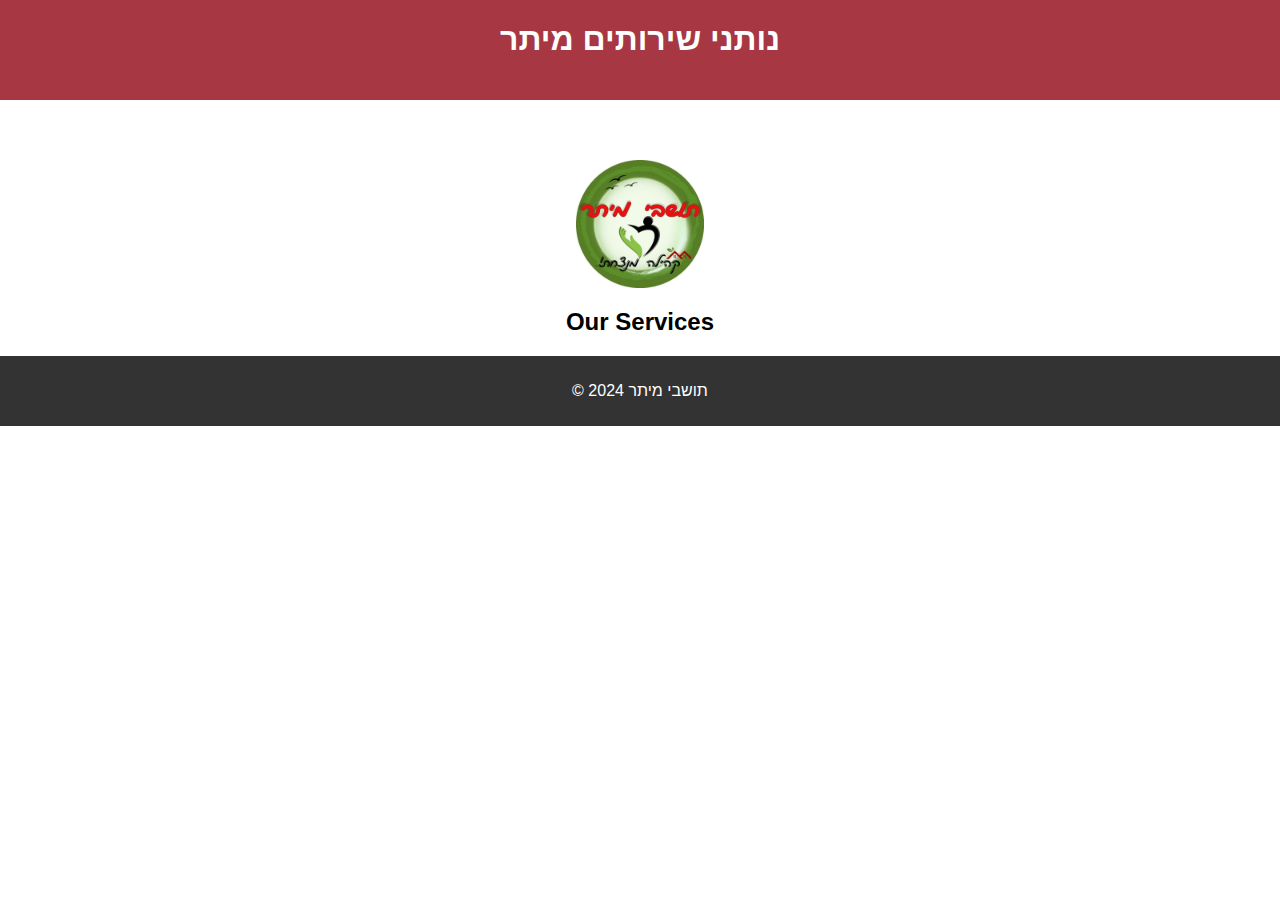
==== index1.html @ 043815d8 "Add files via upload" ====
<!DOCTYPE html>
<html lang="en">
<head>
    <script src="https://cdn.sheetjs.com/xlsx-latest/package/dist/xlsx.full.min.js"></script>

    <meta charset="UTF-8">
    <meta name="viewport" content="width=device-width, initial-scale=1.0">
    <title>נותני שירותים מיתר</title>
    <link rel="stylesheet" href="styles.css">
    <script src="script.js"></script>
</head>
<body>
    <!-- <div class="burger-menu">
        <button id="burger-toggle">☰</button>
        <div class="menu-content hidden">
            <ul>
                <li><a href="#home">Home</a></li>
                <li><a href="#services">Services</a></li>
                <li><a href="#contact">Contact</a></li>
            </ul>
        </div>
    </div> -->
   
    <header>
        <h1>נותני שירותים מיתר</h1>
      
  
    </header>
    <img src="images/1.jpeg" alt="Main Image" id='logo' class="logo">
    <div class="main">
        <h2>Our Services</h2>
    
        <section class="cards1"></section>
    </div>

    <footer>
        <p>© 2024 תושבי מיתר</p>
    </footer>
   
    <script src="page1.js"></script>
</body>
</html>
---- styles.css ----
body, html {
    margin: 0;
    padding: 0;
    font-family: Arial, sans-serif;
    padding-top: 70px;
}

.burger-menu button {
    position: absolute;
    top: 10px;
    left: 10px;
    background: none;
    border: none;
    color: black;
    font-size: 24px;
    cursor: pointer;
    z-index: 1000;
}
.home{
    width: 20px;
  
}
.menu-content.hidden {
    display: none;
}

.menu-content ul {
    list-style-type: none;
    padding: 0;
    background-color: #f4f4f4;
    position: absolute;
    width: 200px;
    box-shadow: 0 0 5px rgba(0,0,0,0.5);
    left: 0;
    top: 50px;
    z-index: 1000;
}

.menu-content ul li a {
    display: block;
    padding: 10px;
    text-decoration: none;
    color: black;
    z-index: 1000;
}

header {
    text-align: center;
 

    background-color:#a73742;
    color: white;
   position: fixed;
   top: 0;
   width: 100%;
   z-index: 999;
   left: 0;
   padding-bottom: 20px;
}

header input[type="search"] {
    width: 50%;
    padding: 10px;
   
}

img {
    display: block;
    width: 100%;
    height: auto;
}

.cards {
    padding: 20px;
    display: grid;
    grid-template-columns: repeat(6, 1fr);
    gap: 20px;
}
.cards1{
    direction: rtl;
}

.card {
    background-color: white;
    padding: 15px;
    box-shadow: 0 0 10px rgba(0,0,0,0.1);
    text-align: center;
}

footer {
    text-align: center;
    padding: 10px;
    background-color: #333;
    color: white;
}
.main{
    text-align: center;
}
.icons{
    width: 30px;
    margin: auto;
}
.icons1{
 width: 30px;
 height: fit-content;
}
.user-title{
display: flex;
margin-right: auto;
}
.user-title > img{
    margin: 0%;
    padding: 10px;
    border-radius: 50%;
}
.logo{
    width: 10%;
    margin: auto;
    margin-top: 20px;
    display: block;
    
}

@media (max-width: 800px) {
    header input[type="search"] {
        width: 90%;
    }
    .cards {
        padding: 20px;
        display: grid;
        grid-template-columns: repeat(4, 1fr);
        gap: 20px;
    }
    .logo{
        width: 30%;
        margin: auto;
        margin-top: 20px;
        
    }
    
}
@media (max-width: 600px) {
    header input[type="search"] {
        width: 90%;
    }
    .cards {
        padding: 20px;
        display: grid;
        grid-template-columns: repeat(2, 1fr);
        gap: 20px;
    }
    .logo{
        width: 50%;
        margin: auto;
        margin-top: 20px;
        
    }
}
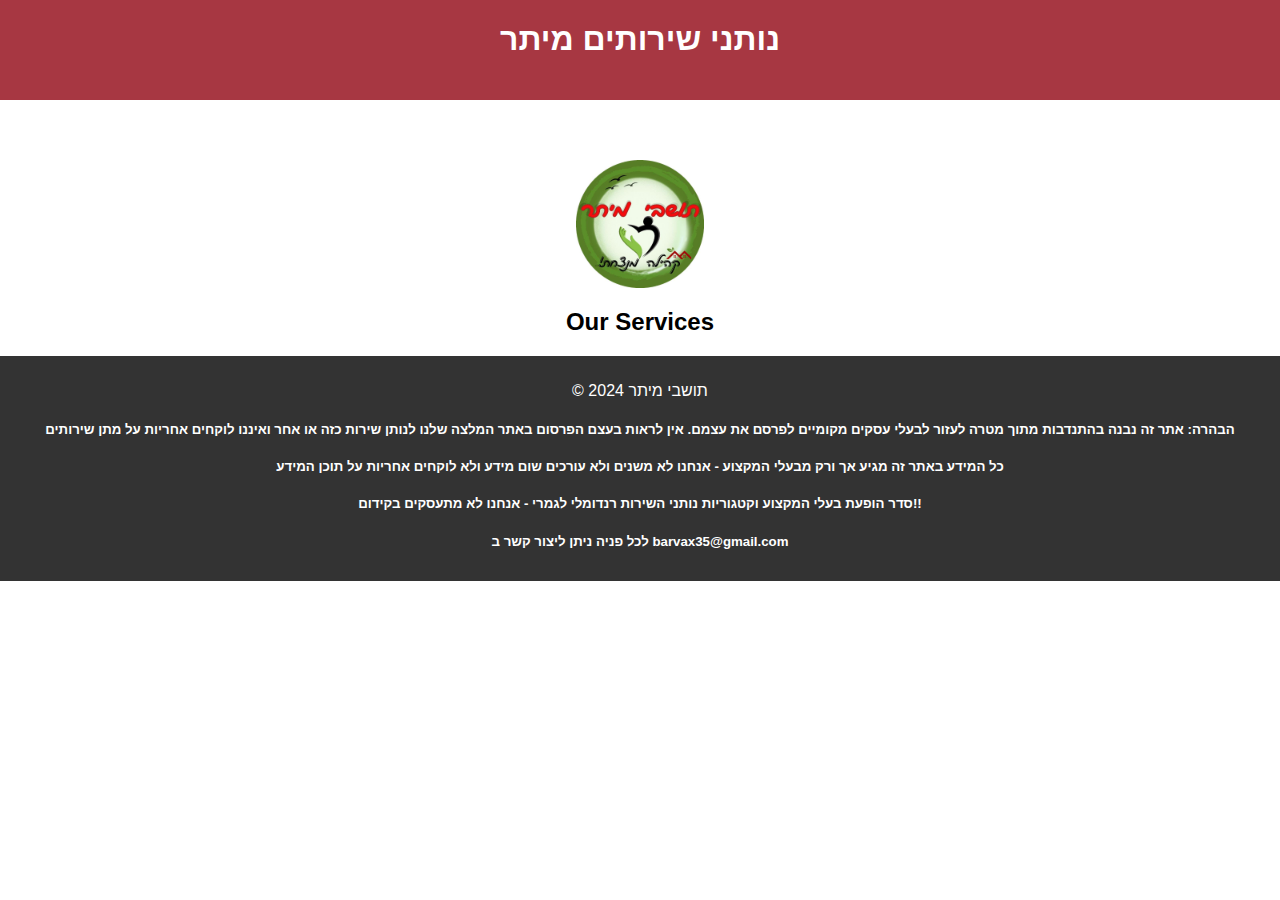
==== commit 692a871c: "Add files via upload" ====
--- a/index1.html
+++ b/index1.html
@@ -35,6 +35,11 @@
 
     <footer>
         <p>© 2024 תושבי מיתר</p>
+        <h5>הבהרה: אתר זה נבנה בהתנדבות מתוך מטרה לעזור לבעלי עסקים מקומיים לפרסם את עצמם.
+             אין לראות בעצם הפרסום באתר המלצה שלנו לנותן שירות כזה או אחר ואיננו לוקחים אחריות על מתן שירותים</h5>
+        <h5>כל המידע באתר זה מגיע אך ורק מבעלי המקצוע - אנחנו לא משנים ולא עורכים שום מידע ולא לוקחים אחריות על תוכן המידע</h5>
+        <h5>סדר הופעת בעלי המקצוע וקטגוריות נותני השירות רנדומלי לגמרי - אנחנו לא מתעסקים בקידום!!</h5>
+        <h5>לכל פניה ניתן ליצור קשר ב barvax35@gmail.com</h5>
     </footer>
    
     <script src="page1.js"></script>
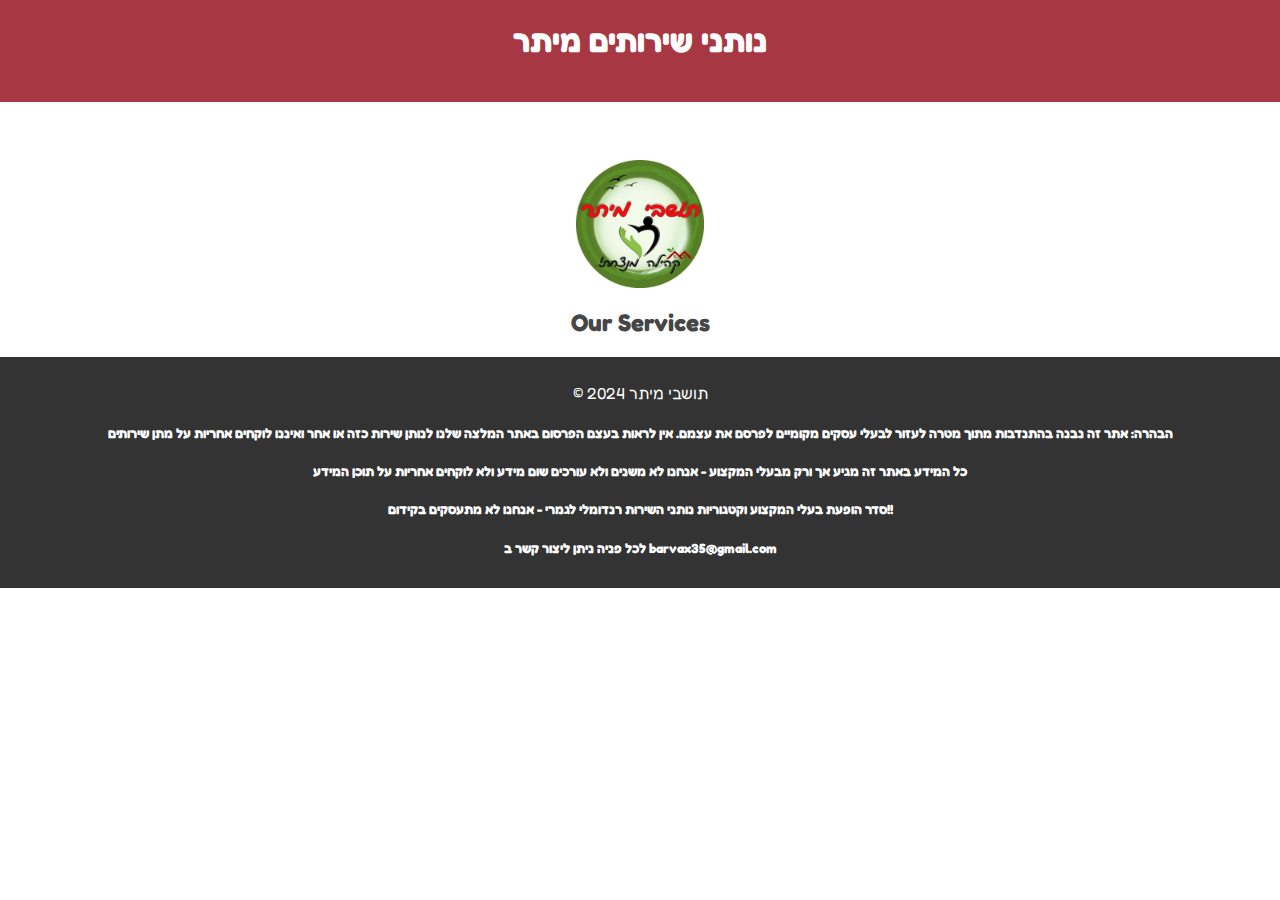
==== commit b39a988e: "Add files via upload" ====
--- a/index1.html
+++ b/index1.html
@@ -28,7 +28,7 @@
     </header>
     <img src="images/1.jpeg" alt="Main Image" id='logo' class="logo">
     <div class="main">
-        <h2>Our Services</h2>
+        <h2 id="serviseTitle">Our Services</h2>
     
         <section class="cards1"></section>
     </div>
--- a/styles.css
+++ b/styles.css
@@ -1,10 +1,17 @@
+@import url('https://fonts.googleapis.com/css2?family=Fredoka:wght@300..700&display=swap');
+
 body, html {
     margin: 0;
     padding: 0;
     font-family: Arial, sans-serif;
     padding-top: 70px;
+    font-family: "Fredoka", sans-serif;
+    color: #464646;
 }
-
+a{
+    color: inherit;
+    text-decoration: none;
+}
 .burger-menu button {
     position: absolute;
     top: 10px;
@@ -85,6 +92,7 @@
     padding: 15px;
     box-shadow: 0 0 10px rgba(0,0,0,0.1);
     text-align: center;
+    font-size: 1.4em;
 }
 
 footer {
@@ -104,6 +112,12 @@
  width: 30px;
  height: fit-content;
 }
+.small-icon{
+width: 30px;
+margin: auto;
+margin-top: 5px;
+padding: 10px;
+}
 .user-title{
 display: flex;
 margin-right: auto;
@@ -119,6 +133,10 @@
     margin-top: 20px;
     display: block;
     
+}
+.div-icons{
+    display: flex;
+    justify-content: center;
 }
 
 @media (max-width: 800px) {
@@ -139,6 +157,7 @@
     }
     
 }
+
 @media (max-width: 600px) {
     header input[type="search"] {
         width: 90%;
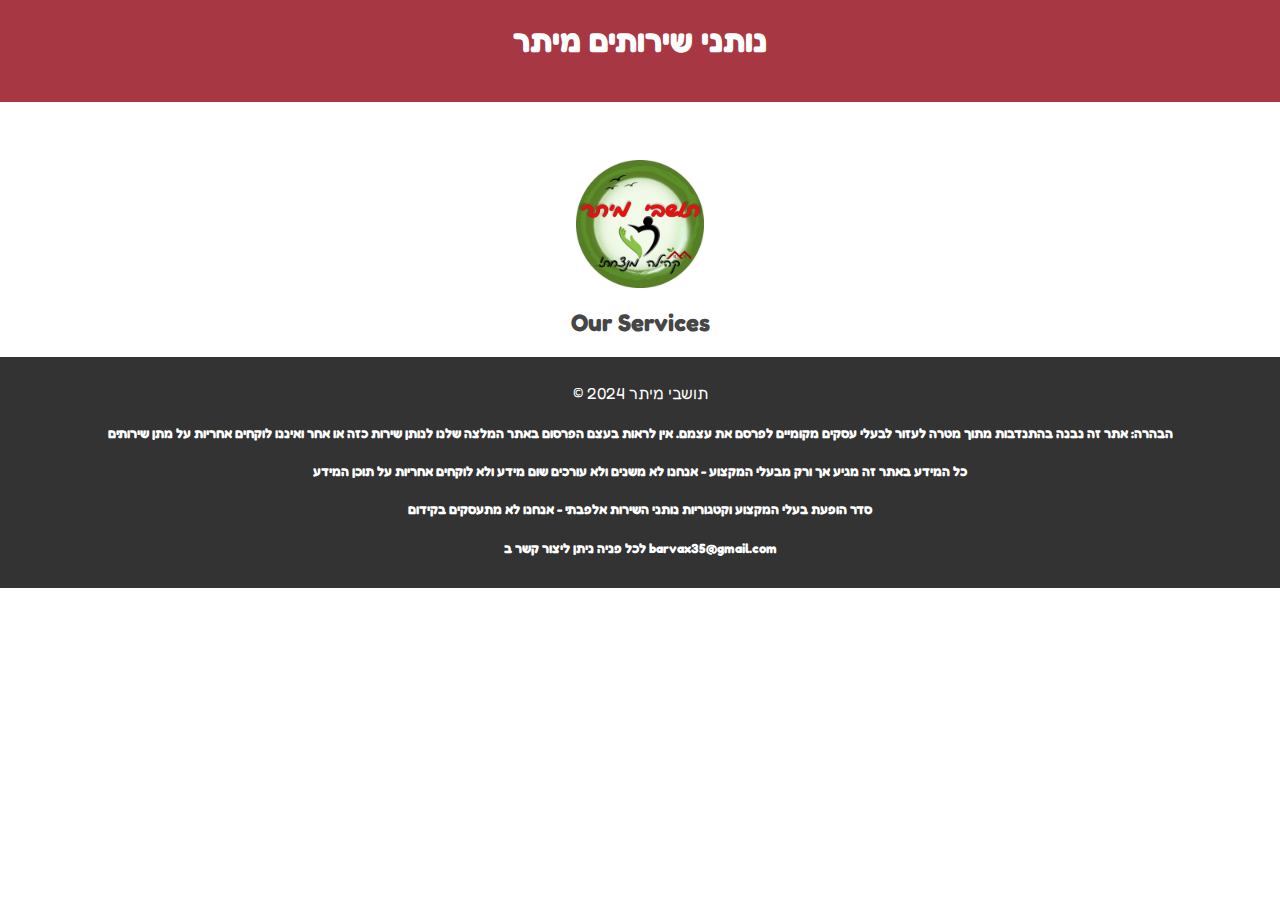
==== commit 8e601cb2: "Add files via upload" ====
--- a/index1.html
+++ b/index1.html
@@ -2,7 +2,7 @@
 <html lang="en">
 <head>
     <script src="https://cdn.sheetjs.com/xlsx-latest/package/dist/xlsx.full.min.js"></script>
-
+    <link rel="shortcut icon" href="images/1.jpeg" type="image/x-icon">
     <meta charset="UTF-8">
     <meta name="viewport" content="width=device-width, initial-scale=1.0">
     <title>נותני שירותים מיתר</title>
@@ -38,7 +38,7 @@
         <h5>הבהרה: אתר זה נבנה בהתנדבות מתוך מטרה לעזור לבעלי עסקים מקומיים לפרסם את עצמם.
              אין לראות בעצם הפרסום באתר המלצה שלנו לנותן שירות כזה או אחר ואיננו לוקחים אחריות על מתן שירותים</h5>
         <h5>כל המידע באתר זה מגיע אך ורק מבעלי המקצוע - אנחנו לא משנים ולא עורכים שום מידע ולא לוקחים אחריות על תוכן המידע</h5>
-        <h5>סדר הופעת בעלי המקצוע וקטגוריות נותני השירות רנדומלי לגמרי - אנחנו לא מתעסקים בקידום!!</h5>
+        <h5>סדר הופעת בעלי המקצוע וקטגוריות נותני השירות אלפבתי - אנחנו לא מתעסקים בקידום </h5>
         <h5>לכל פניה ניתן ליצור קשר ב barvax35@gmail.com</h5>
     </footer>
    
--- a/styles.css
+++ b/styles.css
@@ -82,9 +82,11 @@
     display: grid;
     grid-template-columns: repeat(6, 1fr);
     gap: 20px;
+    
 }
 .cards1{
     direction: rtl;
+    
 }
 
 .card {
@@ -92,9 +94,17 @@
     padding: 15px;
     box-shadow: 0 0 10px rgba(0,0,0,0.1);
     text-align: center;
+    font-size: 0.8em;
+  
+}
+.card1 {
+    background-color: white;
+    padding: 15px;
+    box-shadow: 0 0 10px rgba(0,0,0,0.1);
+    text-align: center;
     font-size: 1.4em;
+    margin: 25px;
 }
-
 footer {
     text-align: center;
     padding: 10px;
